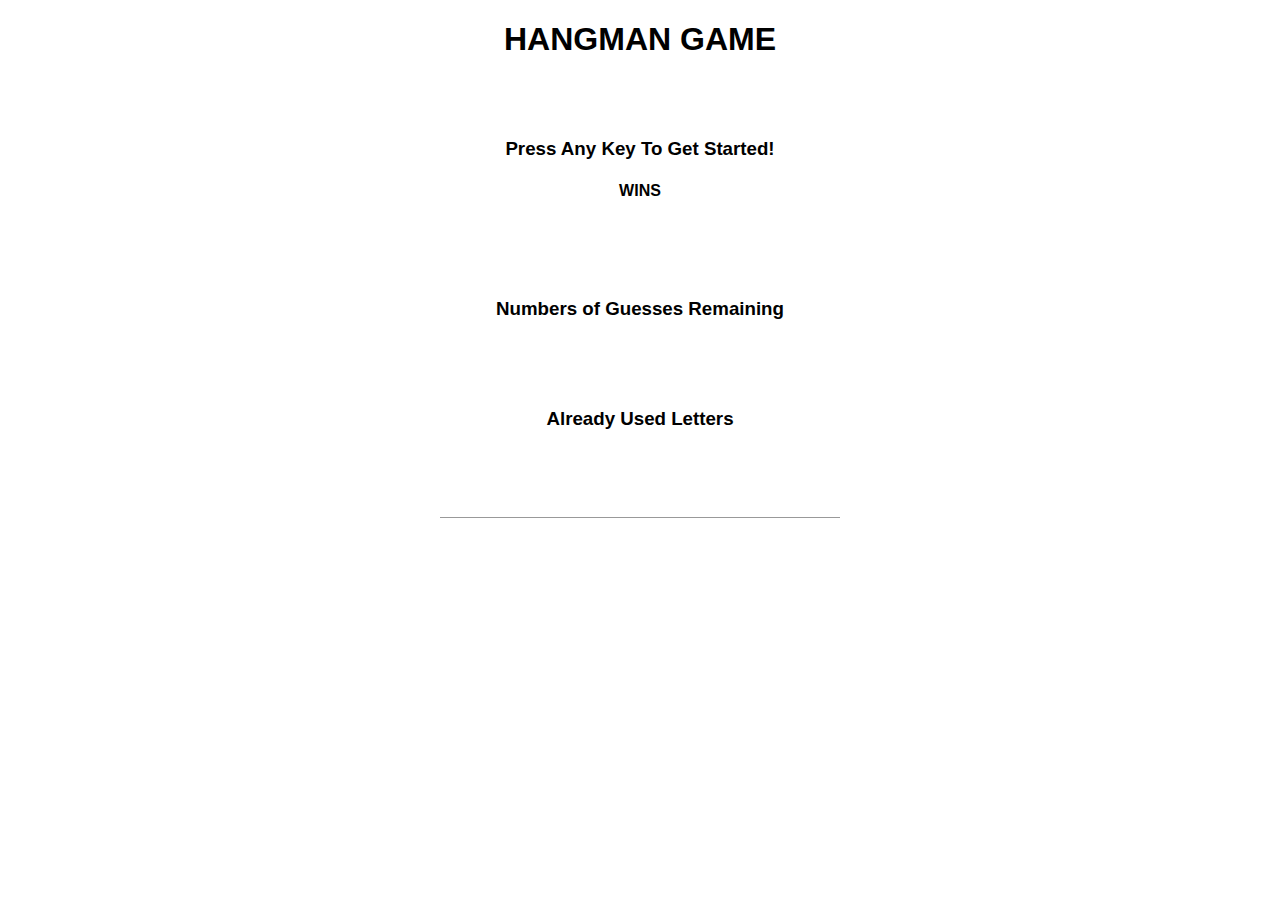
==== index.html @ 2596a16e "save 011" ====
<!DOCTYPE html>
<html lang="en-us">
<head>
	<meta charset="UTF-8">
	<title>Hangman Game</title>
	
	<link rel="stylesheet" type="text/css" href="./assets/css/style.css">
</head>

<body>
  <div id="game">
  	
  	<h1>HANGMAN GAME</h1>

	<div class="row row-1">
		<h3>Press Any Key To Get Started!</h3>
		<h4>WINS</h4>
	  	<p id="letterBoard"></p>
	</div>

	<div class="row row-2">
		<h3>Numbers of Guesses Remaining</h3>
		<p id="numGuess"></p>
	</div>
	
	<div class="row row-3">
  	  <h3>Already Used Letters</h3>
  	  <p id="lettersUsed"></p>
	</div>

  </div>
  	<script src="https://code.jquery.com/jquery-3.1.1.min.js"></script>

	<script type"text/javascript" src="./assets/js/game.js"></script>
</body>

</html>
---- assets/css/style.css ----
* { box-sizing: border-box; }

#game * {
	text-align: center;
	font-family: Sans-Serif;
}
#letterBoard {
	font-size: 2.5em; /* 40px */
	letter-spacing: 0.125em; /* 5px */
}
h1 {
	margin-bottom: 60px;
}
h3 { margin-top: 5px; }

.row {
	width: 400px;
	height: 130px;
	margin: 10px auto 30px;
	padding: 15px 10px;
}
.row:last-child {
		border-bottom: 1px solid #999999;
}
.row-2 {
	height: 80px;
}
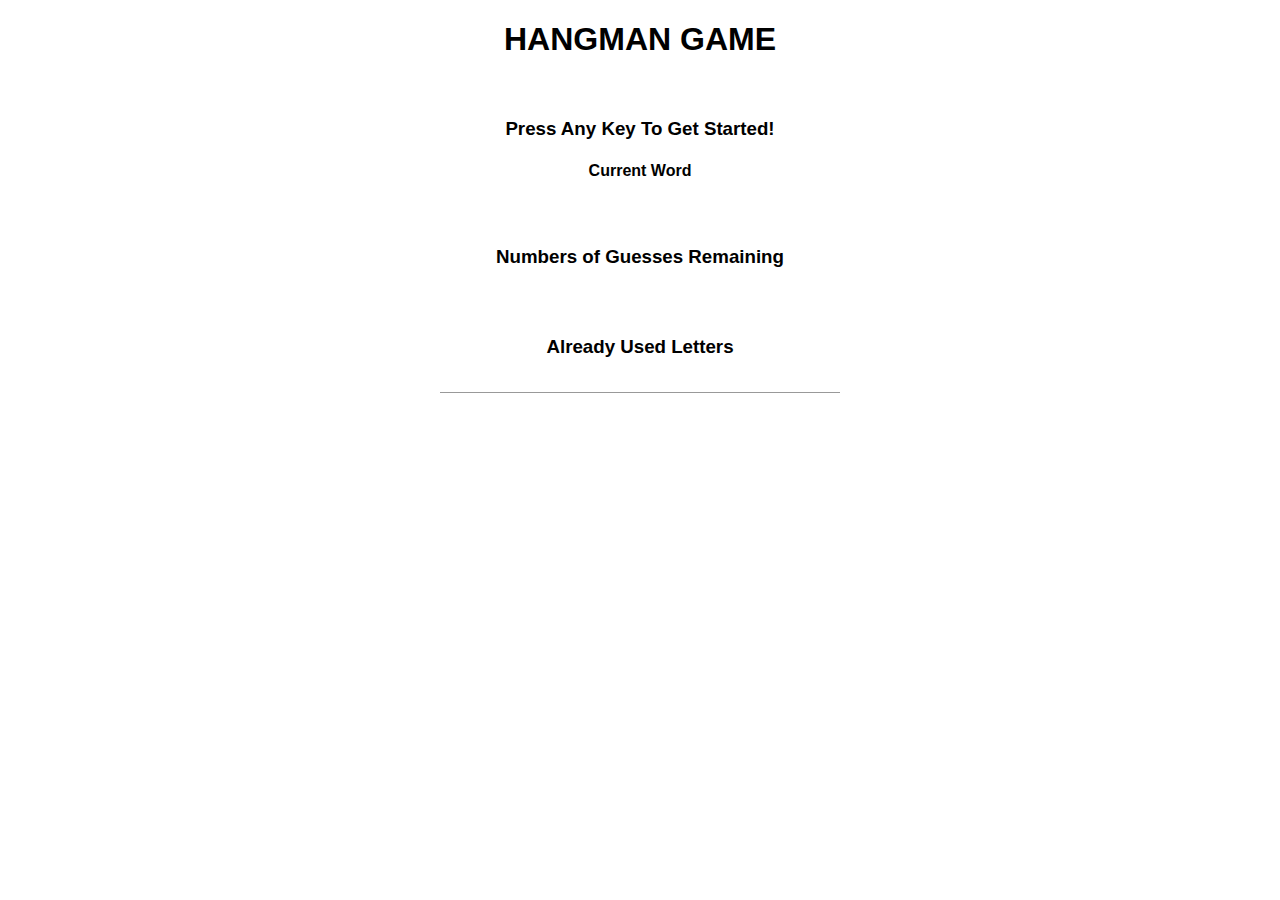
==== commit 662f4d4b: "late night push" ====
--- a/index.html
+++ b/index.html
@@ -14,7 +14,8 @@
 
 	<div class="row row-1">
 		<h3>Press Any Key To Get Started!</h3>
-		<h4>WINS</h4>
+		<h4> </h4>
+		<h4>Current Word</h4>
 	  	<p id="letterBoard"></p>
 	</div>
 
--- a/assets/css/style.css
+++ b/assets/css/style.css
@@ -9,14 +9,14 @@
 	letter-spacing: 0.125em; /* 5px */
 }
 h1 {
-	margin-bottom: 60px;
+	margin-bottom: 40px;
 }
 h3 { margin-top: 5px; }
 
+p { margin: 5px 0; }
 .row {
 	width: 400px;
-	height: 130px;
-	margin: 10px auto 30px;
+	margin: 10px auto 0;
 	padding: 15px 10px;
 }
 .row:last-child {
@@ -24,4 +24,5 @@
 }
 .row-2 {
 	height: 80px;
-}+}
+#numGuess { font-size: 20px; }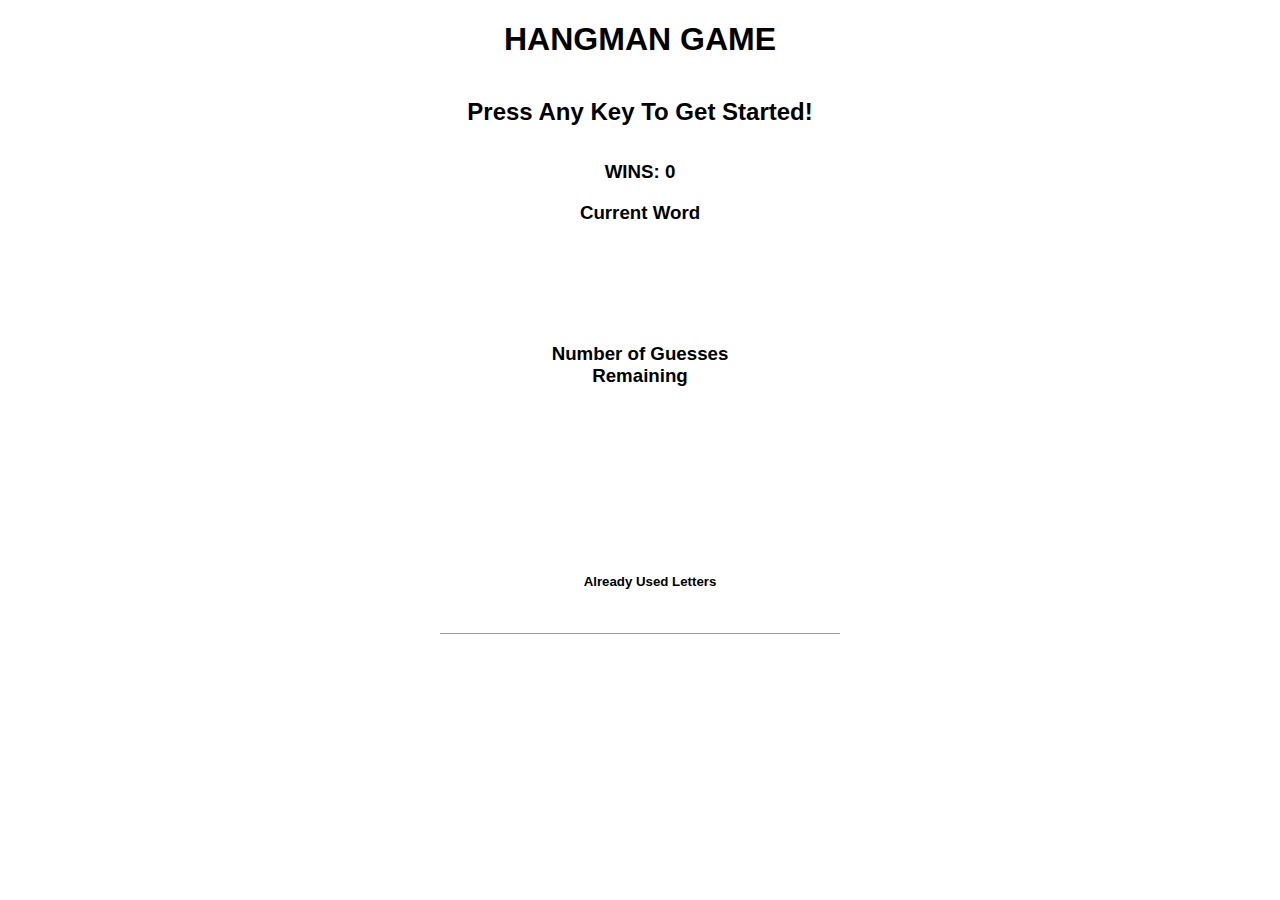
==== commit 1cc0ece9: "finish code unstyled" ====
--- a/index.html
+++ b/index.html
@@ -11,22 +11,21 @@
   <div id="game">
   	
   	<h1>HANGMAN GAME</h1>
-
+	<h2 id="anyKeyMsg">Press Any Key To Get Started!</h2>
 	<div class="row row-1">
-		<h3>Press Any Key To Get Started!</h3>
-		<h4> </h4>
-		<h4>Current Word</h4>
-	  	<p id="letterBoard"></p>
+		<h3>WINS: <span id="numWins">0</span></h3>
+		
+		<h3>Current Word</h3>
+	  	<p id="letterBoard">&nbsp;</p>
 	</div>
-
 	<div class="row row-2">
-		<h3>Numbers of Guesses Remaining</h3>
-		<p id="numGuess"></p>
+		<h3>Number of Guesses<br>Remaining</h3>
+		<p id="numGuess">&nbsp;</p>
+		<h2 id="gameOverMsg">Game Over</h2>
 	</div>
-	
 	<div class="row row-3">
-  	  <h3>Already Used Letters</h3>
-  	  <p id="lettersUsed"></p>
+  	  <p id="lettersUsed">&nbsp;</p>
+  	  <h5 class="last">Already Used Letters</h5>
 	</div>
 
   </div>
--- a/assets/css/style.css
+++ b/assets/css/style.css
@@ -1,28 +1,48 @@
 * { box-sizing: border-box; }
 
-#game * {
-	text-align: center;
-	font-family: Sans-Serif;
-}
-#letterBoard {
-	font-size: 2.5em; /* 40px */
-	letter-spacing: 0.125em; /* 5px */
-}
 h1 {
 	margin-bottom: 40px;
 }
 h3 { margin-top: 5px; }
 
-p { margin: 5px 0; }
+p { 
+	font-size: 20px;
+	margin: 5px 0 20px;
+}
+#game * {
+	text-align: center;
+	font-family: Sans-Serif;
+}
+#game { 
+	position: relative;
+	height: 600px;
+}
+#letterBoard {
+	width: inherit;
+	font-size: 2.5em; /* 40px */
+	letter-spacing: 20px; /* 5px */
+}
+
 .row {
 	width: 400px;
-	margin: 10px auto 0;
-	padding: 15px 10px;
+	/*height: 100px;*/
+	margin: 10px auto 10px;
+	padding: 10px 10px;
 }
 .row:last-child {
-		border-bottom: 1px solid #999999;
+	height: 110px;
+	margin: 0 auto;
+	border-bottom: 1px solid #999999;
 }
-.row-2 {
-	height: 80px;
+#numGuess { font-size: 26px; }
+
+.last {
+	position: absolute;
+	width: inherit;
+	bottom: 10px;
 }
-#numGuess { font-size: 20px; }+#anyKeyMsg, #gameOverMsg { 
+	opacity: 0;
+	transition: opcacity .5s ease;
+ }
+#anyKeyMsg.show, #gameOverMsg.show { opacity: 1; }
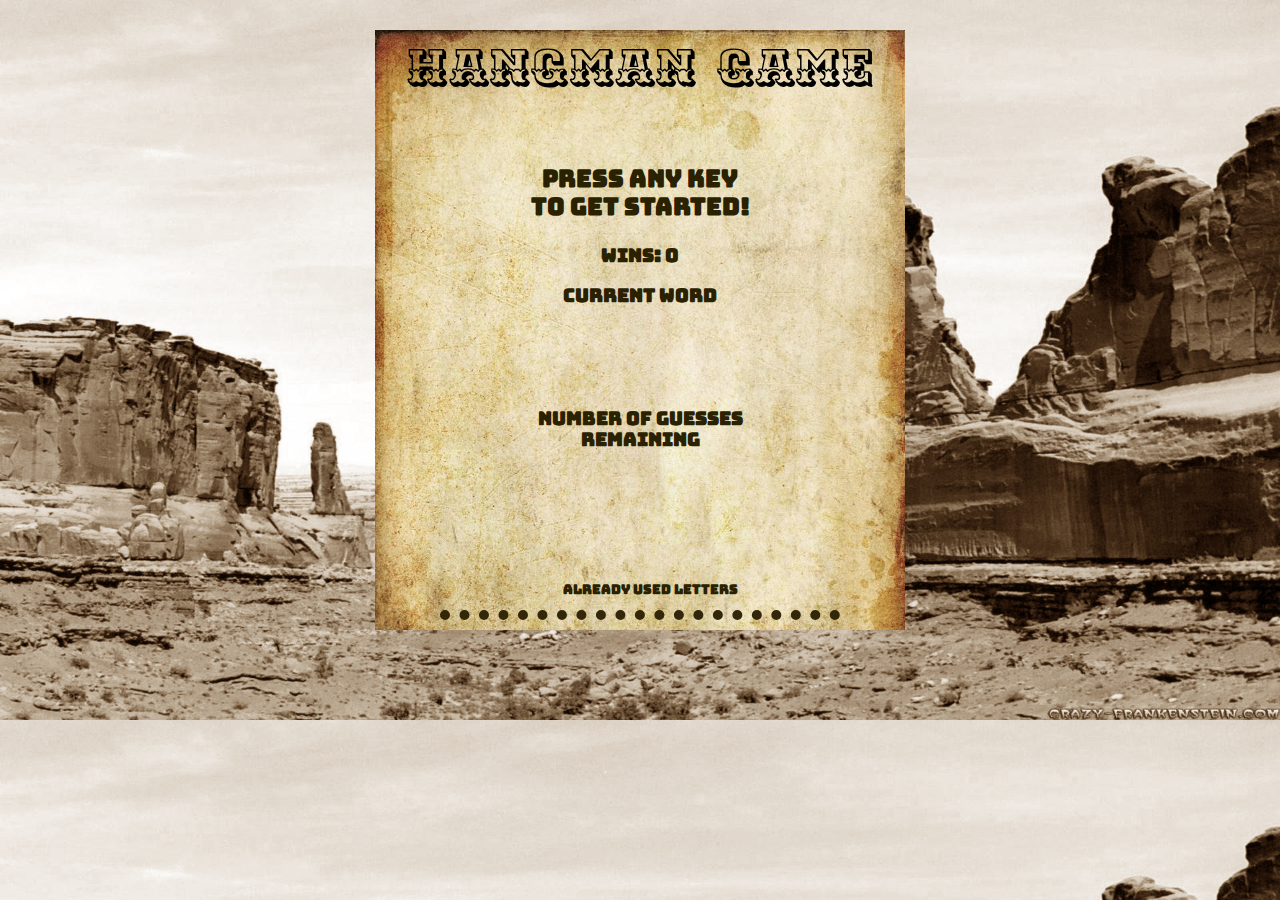
==== commit 27cd7a4b: "new images" ====
--- a/index.html
+++ b/index.html
@@ -4,6 +4,8 @@
 	<meta charset="UTF-8">
 	<title>Hangman Game</title>
 	
+	<link href="https://fonts.googleapis.com/css?family=Bungee|Ewert|BioRhyme" rel="stylesheet">
+	<link rel="stylesheet" type="text/css" href="./assets/css/normalize.css">
 	<link rel="stylesheet" type="text/css" href="./assets/css/style.css">
 </head>
 
@@ -11,7 +13,10 @@
   <div id="game">
   	
   	<h1>HANGMAN GAME</h1>
-	<h2 id="anyKeyMsg">Press Any Key To Get Started!</h2>
+	<h2 id="gameOverMsg">Game Over</h2>
+	<h2 id="anyKeyMsg">Press Any Key<br>to Get Started!</h2>
+
+
 	<div class="row row-1">
 		<h3>WINS: <span id="numWins">0</span></h3>
 		
@@ -21,7 +26,6 @@
 	<div class="row row-2">
 		<h3>Number of Guesses<br>Remaining</h3>
 		<p id="numGuess">&nbsp;</p>
-		<h2 id="gameOverMsg">Game Over</h2>
 	</div>
 	<div class="row row-3">
   	  <p id="lettersUsed">&nbsp;</p>
--- a/assets/css/style.css
+++ b/assets/css/style.css
@@ -1,38 +1,61 @@
 * { box-sizing: border-box; }
 
+body { background: url("../img/western-backdrop.jpg") 0 0 / 100% auto repeat; }
+
+
+/* font-family: 'Ewert', cursive; */
+/* font-family: 'Bungee', cursive; */
+/* font-family: 'BioRhyme', serif; */
+
 h1 {
-	margin-bottom: 40px;
+	font-family: 'Ewert', cursive;
+	font-weight: normal;
+	font-size: 50px;
+	margin-top: 0;
+	margin-bottom: 20px;
 }
+h2, h3, h4, h5, p {
+	color: #292100;
+	font-family: 'Bungee', sans-serif;
+}
+
+h2 { margin-bottom: 10px; }
 h3 { margin-top: 5px; }
+
+h5 { margin-top: 10px; }
 
 p { 
 	font-size: 20px;
-	margin: 5px 0 20px;
-}
-#game * {
-	text-align: center;
-	font-family: Sans-Serif;
+	margin: 5px 0 0;
 }
 #game { 
+	background: url("../img/old_paper.jpg") 0 0 / 100% auto repeat;
 	position: relative;
-	height: 600px;
+	margin: 30px auto 0;
+	padding: 10px;
+	width: 530px;
+	text-align: center;
 }
 #letterBoard {
+	font-family: 'BioRhyme', serif;
 	width: inherit;
 	font-size: 2.5em; /* 40px */
 	letter-spacing: 20px; /* 5px */
+	margin-top: 20px;
 }
+#lettersUsed { 
+	margin-top: 10px;
+	font-family: 'BioRhyme', serif; }
 
 .row {
 	width: 400px;
-	/*height: 100px;*/
 	margin: 10px auto 10px;
 	padding: 10px 10px;
 }
 .row:last-child {
-	height: 110px;
+	height: 100px;
 	margin: 0 auto;
-	border-bottom: 1px solid #999999;
+	border-bottom: 10px dotted #322709;
 }
 #numGuess { font-size: 26px; }
 
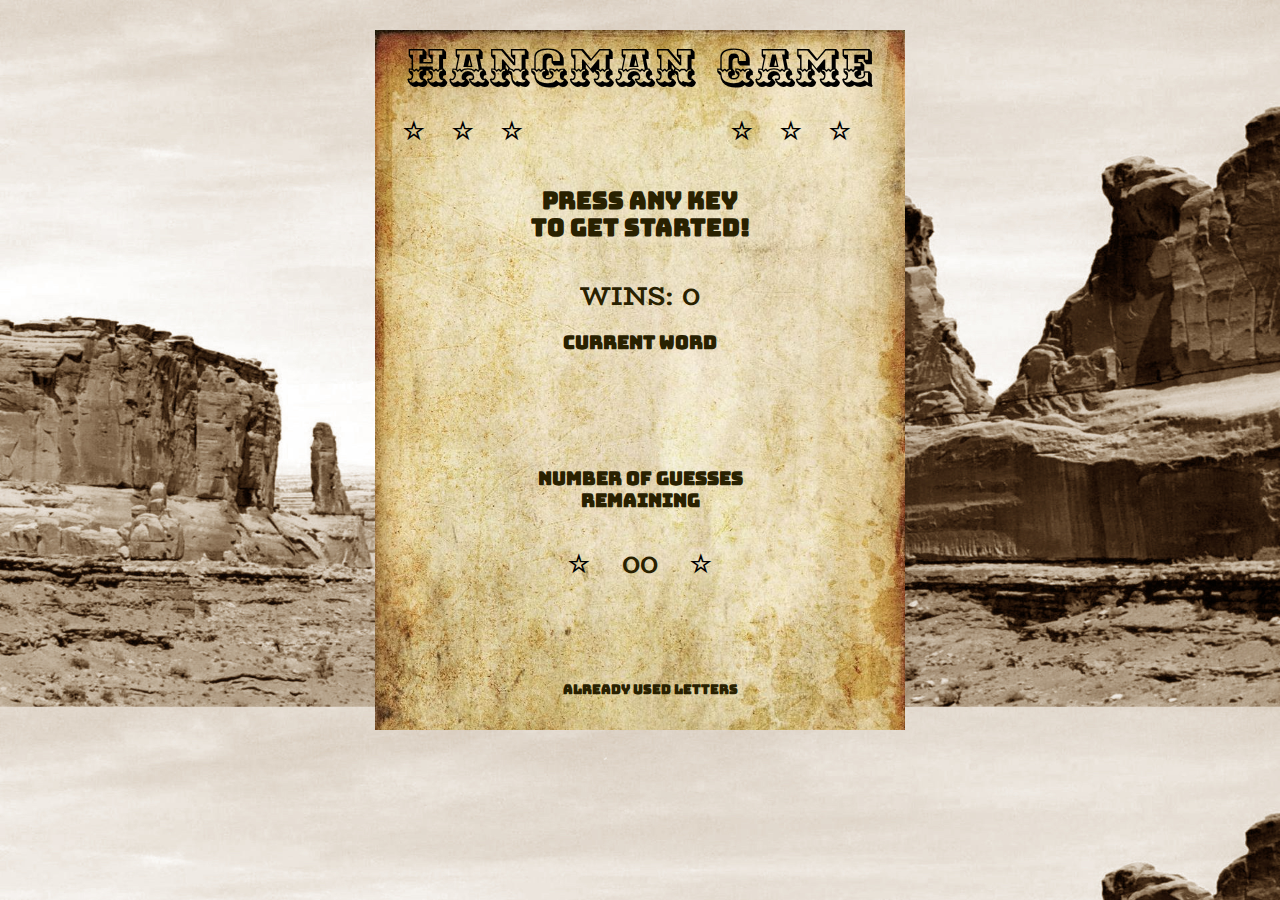
==== commit ae49e7c6: "new images" ====
--- a/index.html
+++ b/index.html
@@ -13,19 +13,19 @@
   <div id="game">
   	
   	<h1>HANGMAN GAME</h1>
-	<h2 id="gameOverMsg">Game Over</h2>
+	<span class="stars one">☆☆☆</span><div class="inline"><h2 id="gameOverMsg">Game Over</h2></div><span class="stars one">☆☆☆</span>
 	<h2 id="anyKeyMsg">Press Any Key<br>to Get Started!</h2>
 
 
 	<div class="row row-1">
-		<h3>WINS: <span id="numWins">0</span></h3>
+		<h3 id="wins">WINS: <span id="numWins">0</span></h3>
 		
 		<h3>Current Word</h3>
 	  	<p id="letterBoard">&nbsp;</p>
 	</div>
 	<div class="row row-2">
 		<h3>Number of Guesses<br>Remaining</h3>
-		<p id="numGuess">&nbsp;</p>
+		<span class="stars">☆</span><div class="inline"><h3 id="numGuess">00</h3></div><span class="stars">☆</span>
 	</div>
 	<div class="row row-3">
   	  <p id="lettersUsed">&nbsp;</p>
--- a/assets/css/style.css
+++ b/assets/css/style.css
@@ -1,6 +1,6 @@
 * { box-sizing: border-box; }
 
-body { background: url("../img/western-backdrop.jpg") 0 0 / 100% auto repeat; }
+body { background: url("../img/western-backdrop.jpg") 0 0 / 100% repeat; }
 
 
 /* font-family: 'Ewert', cursive; */
@@ -12,7 +12,7 @@
 	font-weight: normal;
 	font-size: 50px;
 	margin-top: 0;
-	margin-bottom: 20px;
+	margin-bottom: 0;
 }
 h2, h3, h4, h5, p {
 	color: #292100;
@@ -20,7 +20,6 @@
 }
 
 h2 { margin-bottom: 10px; }
-h3 { margin-top: 5px; }
 
 h5 { margin-top: 10px; }
 
@@ -55,17 +54,36 @@
 .row:last-child {
 	height: 100px;
 	margin: 0 auto;
-	border-bottom: 10px dotted #322709;
+	/*border-bottom: 10px dotted #322709;*/
 }
-#numGuess { font-size: 26px; }
+#wins, #numWins, #numGuess {
+	font-family: "BioRhyme", cursive;
+	margin: 20px 0;
+	font-size: 26px;
+}
 
 .last {
 	position: absolute;
 	width: inherit;
 	bottom: 10px;
 }
-#anyKeyMsg, #gameOverMsg { 
+#gameOverMsg { 
 	opacity: 0;
 	transition: opcacity .5s ease;
  }
-#anyKeyMsg.show, #gameOverMsg.show { opacity: 1; }
+#gameOverMsg.show { opacity: 1; }
+
+.stars, .inline { 
+	font-size: 20px;
+	vertical-align: middle;
+	display: inline-block;
+}
+.inline { 
+	min-width: 100px;
+}
+ .stars {
+ 	text-align: center;
+ 	font-weight: bolder;
+ 	font-size: 1.5em;
+ }
+ .stars.one { letter-spacing: 27px; }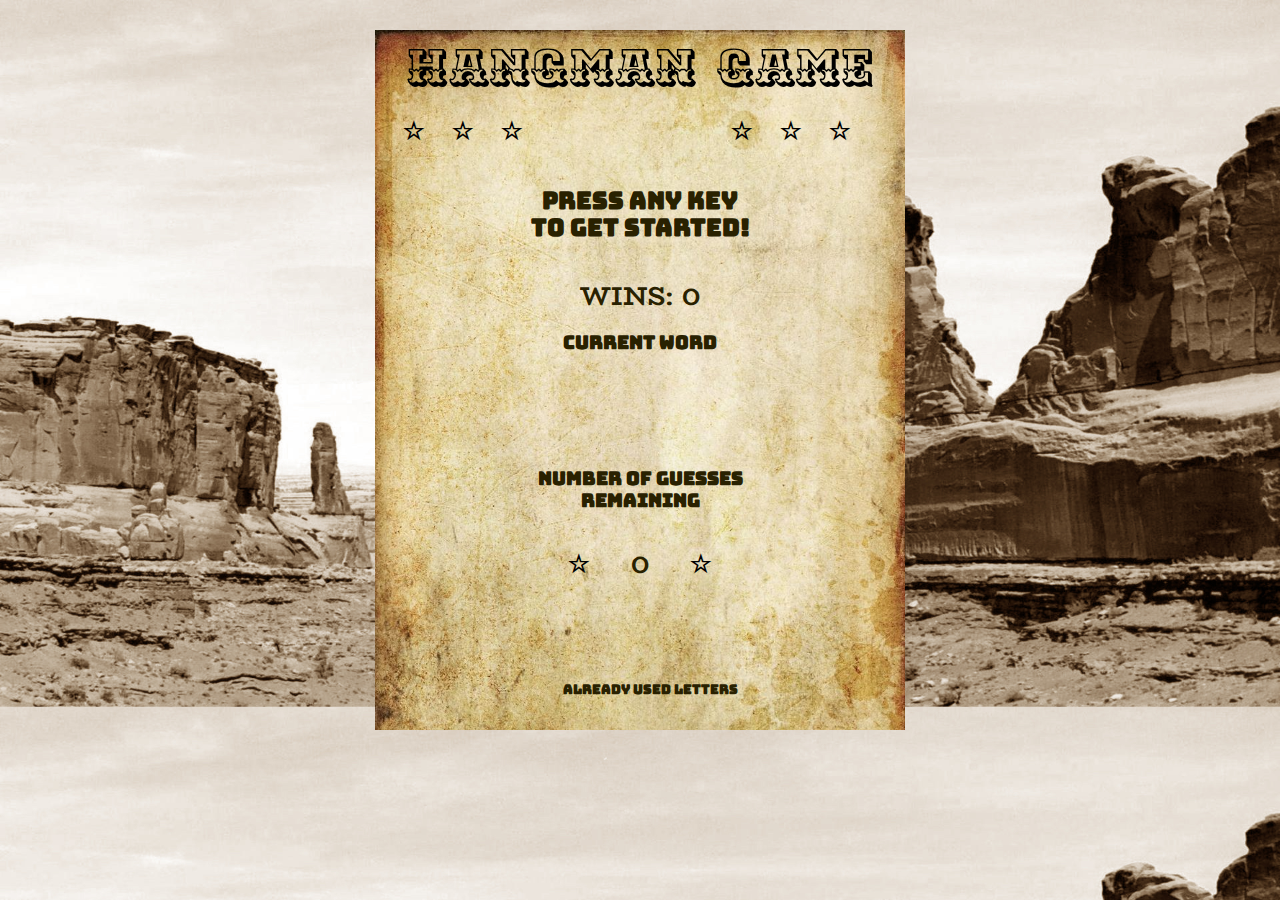
==== commit aa49cefa: "another push" ====
--- a/index.html
+++ b/index.html
@@ -25,7 +25,7 @@
 	</div>
 	<div class="row row-2">
 		<h3>Number of Guesses<br>Remaining</h3>
-		<span class="stars">☆</span><div class="inline"><h3 id="numGuess">00</h3></div><span class="stars">☆</span>
+		<span class="stars">☆</span><div class="inline"><h3 id="numGuess">0</h3></div><span class="stars">☆</span>
 	</div>
 	<div class="row row-3">
   	  <p id="lettersUsed">&nbsp;</p>
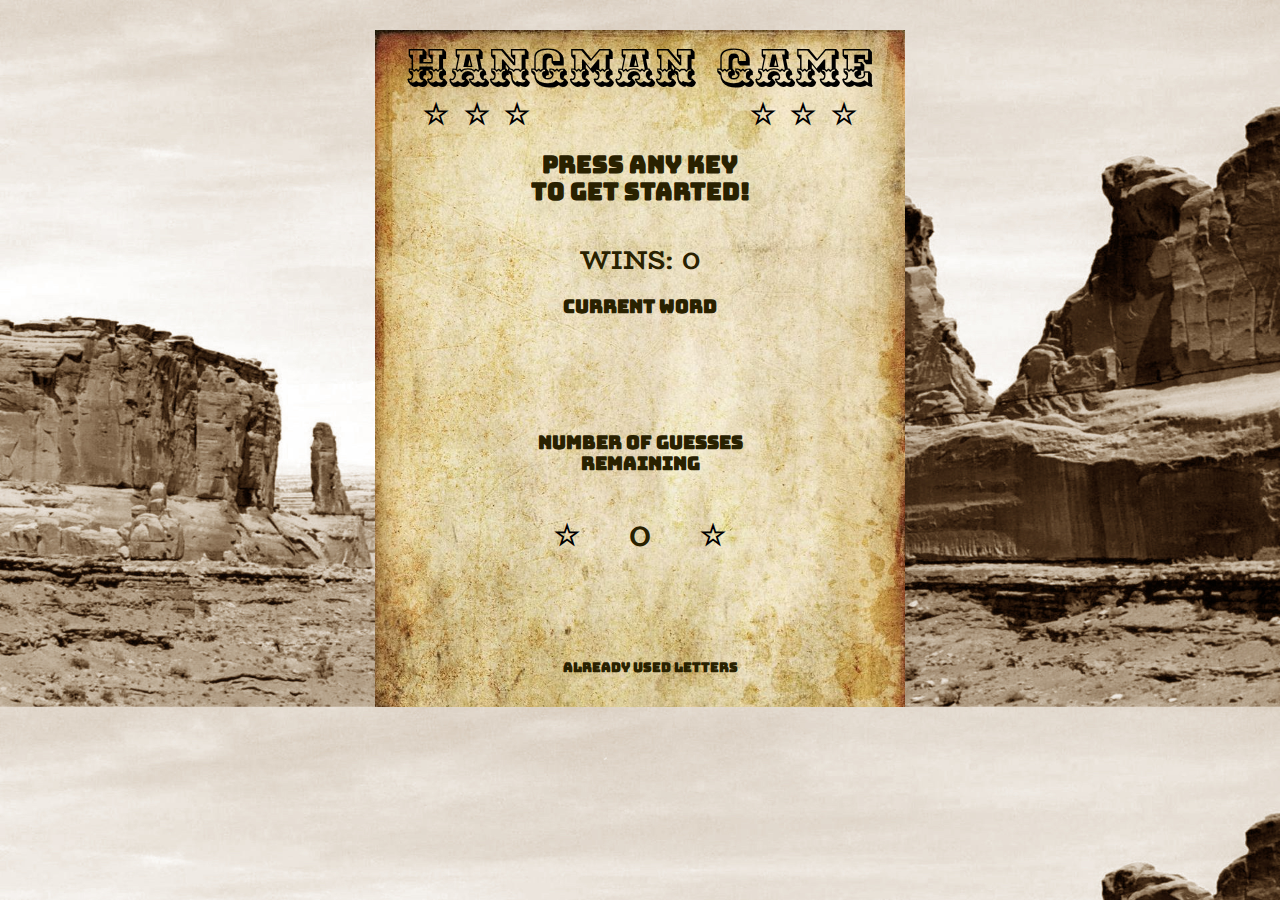
==== commit 063a2caa: "Update css styles" ====
--- a/index.html
+++ b/index.html
@@ -13,7 +13,7 @@
   <div id="game">
   	
   	<h1>HANGMAN GAME</h1>
-	<span class="stars one">☆☆☆</span><div class="inline"><h2 id="gameOverMsg">Game Over</h2></div><span class="stars one">☆☆☆</span>
+	<span class="stars one">☆&nbsp;&nbsp;☆&nbsp;&nbsp;☆</span><div class="inline"><h2 id="gameOverMsg">Game Over</h2></div><span class="stars one">☆&nbsp;&nbsp;☆&nbsp;&nbsp;☆</span>
 	<h2 id="anyKeyMsg">Press Any Key<br>to Get Started!</h2>
 
 
--- a/assets/css/style.css
+++ b/assets/css/style.css
@@ -67,14 +67,15 @@
 	width: inherit;
 	bottom: 10px;
 }
-#gameOverMsg { 
+#gameOverMsg {
+	margin: 0 20px;
 	opacity: 0;
 	transition: opcacity .5s ease;
  }
 #gameOverMsg.show { opacity: 1; }
 
 .stars, .inline { 
-	font-size: 20px;
+	zoom: 1.2;
 	vertical-align: middle;
 	display: inline-block;
 }
@@ -86,4 +87,3 @@
  	font-weight: bolder;
  	font-size: 1.5em;
  }
- .stars.one { letter-spacing: 27px; }